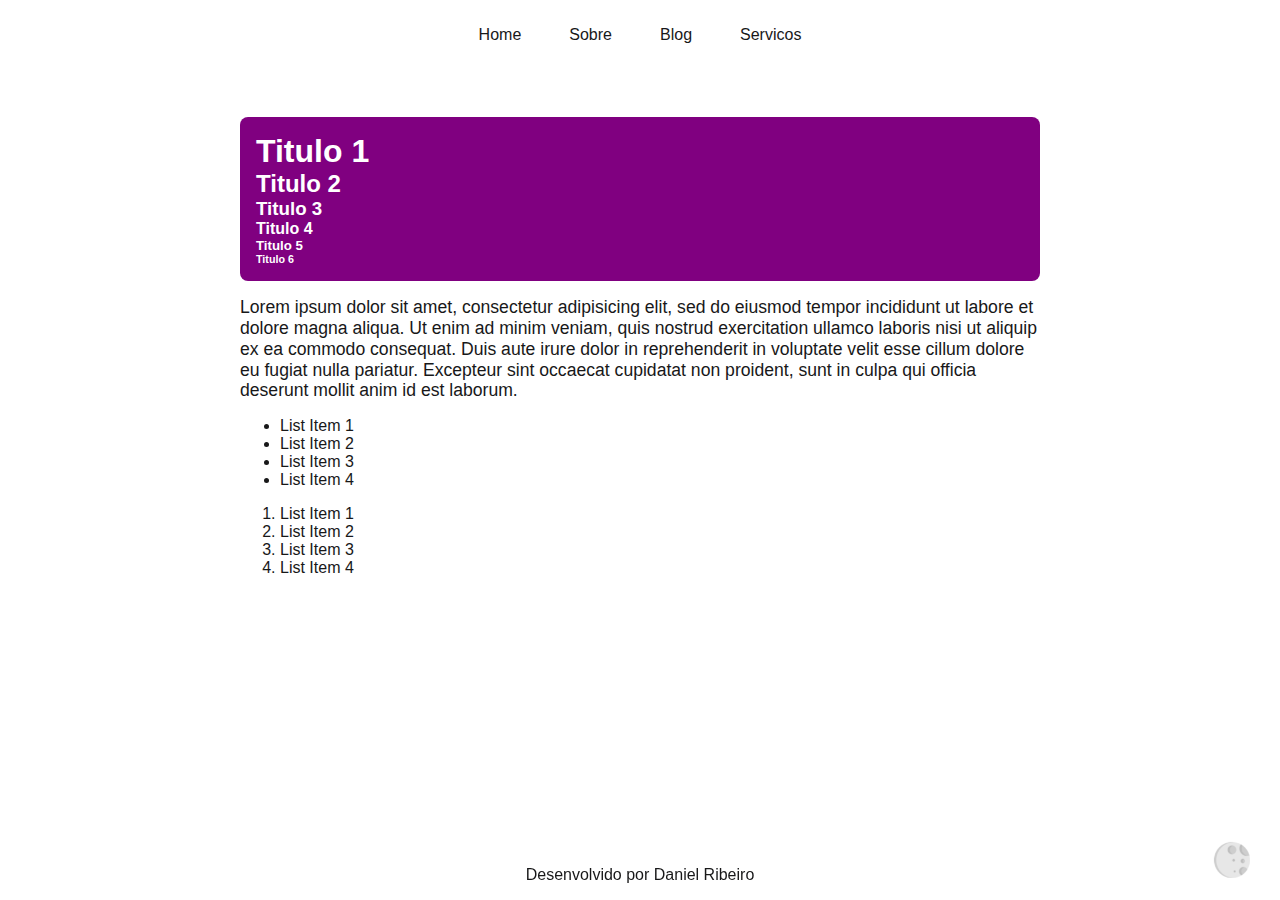
==== index.html @ e82dd0a0 "Arquivos iniciais" ====
<!DOCTYPE html>
<html lang="en" dir="ltr">
  <head>
    <meta charset="utf-8">
    <title>Daniel Ribeiro Developer</title>

    <link rel="stylesheet" href="styles.css">

    <script src="scripts.js" deferr></script>
  </head>
  <body>
    <nav>
      <a href="#">Home</a>
      <a href="#">Sobre</a>
      <a href="#">Blog</a>
      <a href="#">Servicos</a>
    </nav>

    <article class="content">
      <header>
        <h1>Titulo 1</h1>
        <h2>Titulo 2</h2>
        <h3>Titulo 3</h3>
        <h4>Titulo 4</h4>
        <h5>Titulo 5</h5>
        <h6>Titulo 6</h6>
      </header>

      <p>Lorem ipsum dolor sit amet, consectetur adipisicing elit, sed do eiusmod tempor incididunt ut labore et dolore magna aliqua. Ut enim ad minim veniam, quis nostrud exercitation ullamco laboris nisi ut aliquip ex ea commodo consequat. Duis aute irure dolor in reprehenderit in voluptate velit esse cillum dolore eu fugiat nulla pariatur. Excepteur sint occaecat cupidatat non proident, sunt in culpa qui officia deserunt mollit anim id est laborum.</p>

      <ul>
        <li>List Item 1</li>
        <li>List Item 2</li>
        <li>List Item 3</li>
        <li>List Item 4</li>
      </ul>

      <ol>
        <li>List Item 1</li>
        <li>List Item 2</li>
        <li>List Item 3</li>
        <li>List Item 4</li>
      </ol>
    </article>

    <footer>
      <p>Desenvolvido por <a href="#">Daniel Ribeiro</a></p>
      <button class="toggle-mode">
        <img src="moon.png" alt="Alterar Modo">
      </button>
    </footer>
  </body>
</html>
---- styles.css ----
:root {
  --color: #181819;
  --background: white;
  --link: #181819;
  --primary: purple;
  --secondary: #770c44;
}

* {
  box-sizing: border-box;
  margin: 0;
  transition: all 0.3s;
  color: var(--color);
  font-family: sans-serif;
}

html, body {
  padding: 0;
  margin: 0;
  height: 100vh;
  width: 100vw;
}

body {
  background: var(--background);
}
  body.dark {
    --color: #cecece;
    --background: #181819;
    --link: white;
    --primary: purple;
    --secondary: #770c44;
  }

nav {
  padding: 1rem 2rem;
  display: flex;
  flex-direction: row;
  justify-content: center;
  align-items: center;
  gap: 1rem;
}

nav a {
  text-decoration: none;
  padding: 0.6rem 1rem;
  border-radius: 4px;
}
  nav a:hover {
    background: var(--link);
    color: var(--background);
  }

article {
  padding: 3rem 15rem;
  display: flex;
  flex-direction: column;
  gap: 1rem;
}
  article header {
    background: var(--primary);
    padding: 1rem;
    border-radius: 8px;
  }
    article header * {
      color: var(--background);
    }
    article header:hover {
      background: var(--secondary);
    }
    article header:hover * {
      transition: all 0.6s ease-in-out;
    }
    article header:hover h2 {
      margin-left: 1rem;
    }
    article header:hover h3 {
      margin-left: 2rem;
    }
    article header:hover h4 {
      margin-left: 3rem;
    }
    article header:hover h5 {
      margin-left: 4rem;
    }
    article header:hover h6 {
      margin-left: 5rem;
    }

  article p {
    font-size: 1.1rem;
    line-height: 1.3rem;
  }

footer {
  position: fixed;
  bottom: 0;
  width: 100%;
  padding: 1rem;

  display: flex;
  flex-direction: row;
  justify-content: center;
  align-items: center;
}
  footer p {
    width: auto;
    text-align: center;
  }
    footer p a {
      text-decoration: none;
    }
      footer p a:hover {
        text-decoration: underline;
      }

  footer button {
    position: absolute;
    right: 1.5rem;
    bottom: 1rem;
    width: 3rem;
    height: 3rem;
    border-radius: 50%;
    background: transparent;
    cursor: pointer;
    border: none;
  }
    footer button:hover {
      transform: translateY(-15px);
    }

    footer button img {
      width: 100%;
      height: 100%;
      object-fit: contain;
    }
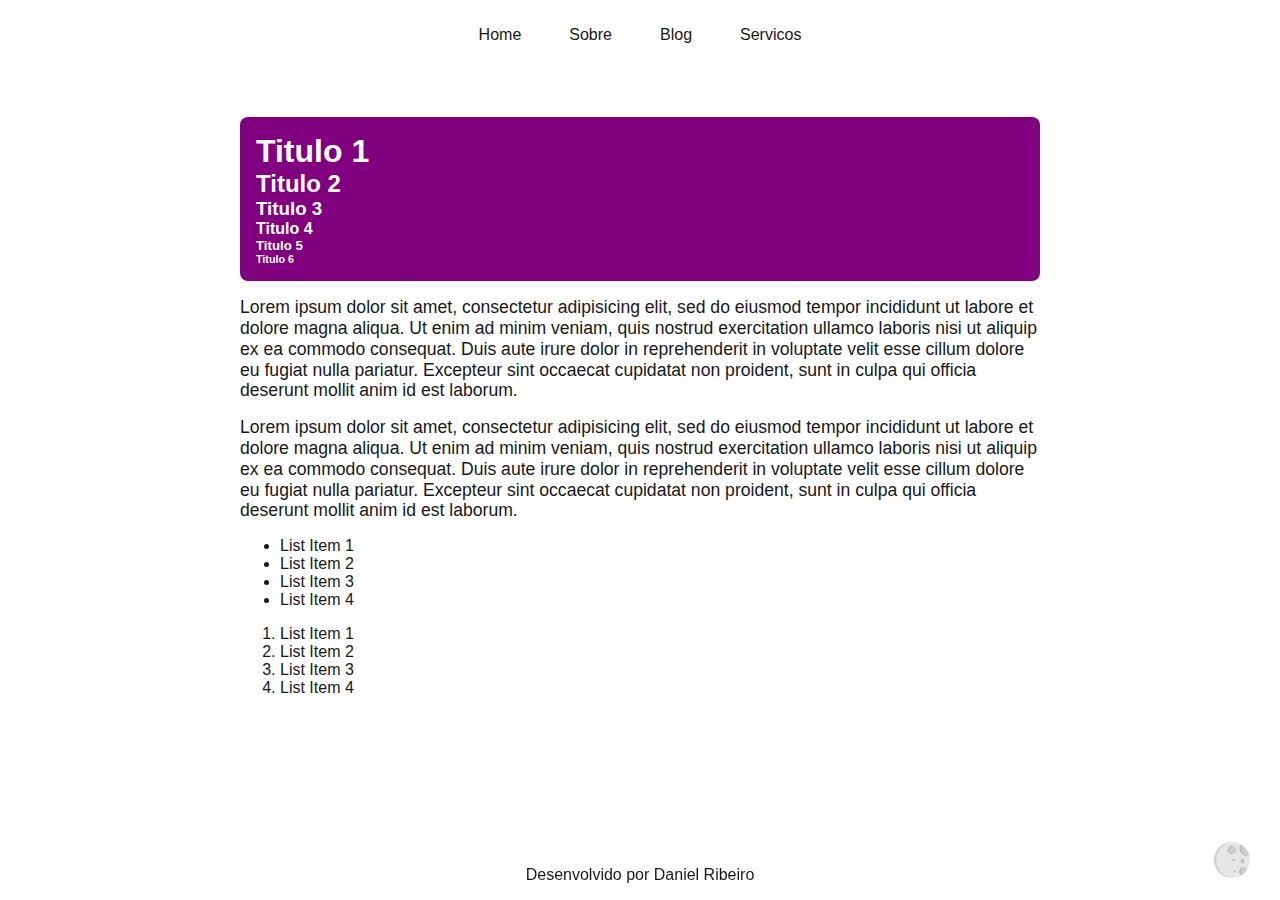
==== commit 2a8b726e: "limpando repositorio" ====
--- a/index.html
+++ b/index.html
@@ -4,9 +4,9 @@
     <meta charset="utf-8">
     <title>Daniel Ribeiro Developer</title>
 
-    <link rel="stylesheet" href="styles.css">
+    <link rel="stylesheet" href="assets/css/styles.css">
 
-    <script src="scripts.js" deferr></script>
+    <script src="assets/js/scripts.js" deferr></script>
   </head>
   <body>
     <nav>
@@ -27,6 +27,7 @@
       </header>
 
       <p>Lorem ipsum dolor sit amet, consectetur adipisicing elit, sed do eiusmod tempor incididunt ut labore et dolore magna aliqua. Ut enim ad minim veniam, quis nostrud exercitation ullamco laboris nisi ut aliquip ex ea commodo consequat. Duis aute irure dolor in reprehenderit in voluptate velit esse cillum dolore eu fugiat nulla pariatur. Excepteur sint occaecat cupidatat non proident, sunt in culpa qui officia deserunt mollit anim id est laborum.</p>
+      <p>Lorem ipsum dolor sit amet, consectetur adipisicing elit, sed do eiusmod tempor incididunt ut labore et dolore magna aliqua. Ut enim ad minim veniam, quis nostrud exercitation ullamco laboris nisi ut aliquip ex ea commodo consequat. Duis aute irure dolor in reprehenderit in voluptate velit esse cillum dolore eu fugiat nulla pariatur. Excepteur sint occaecat cupidatat non proident, sunt in culpa qui officia deserunt mollit anim id est laborum.</p>
 
       <ul>
         <li>List Item 1</li>
@@ -46,7 +47,7 @@
     <footer>
       <p>Desenvolvido por <a href="#">Daniel Ribeiro</a></p>
       <button class="toggle-mode">
-        <img src="moon.png" alt="Alterar Modo">
+        <img src="assets/img/moon.png" alt="Alterar Modo">
       </button>
     </footer>
   </body>
--- a/assets/css/styles.css
+++ b/assets/css/styles.css
@@ -0,0 +1,136 @@
+:root {
+  --color: #181819;
+  --background: white;
+  --link: #181819;
+  --primary: purple;
+  --secondary: #770c44;
+}
+
+* {
+  box-sizing: border-box;
+  margin: 0;
+  transition: all 0.3s;
+  color: var(--color);
+  font-family: sans-serif;
+}
+
+html, body {
+  padding: 0;
+  margin: 0;
+  height: 100vh;
+  width: 100vw;
+}
+
+body {
+  background: var(--background);
+}
+  body.dark {
+    --color: #cecece;
+    --background: #181819;
+    --link: white;
+    --primary: purple;
+    --secondary: #770c44;
+  }
+
+nav {
+  padding: 1rem 2rem;
+  display: flex;
+  flex-direction: row;
+  justify-content: center;
+  align-items: center;
+  gap: 1rem;
+}
+
+nav a {
+  text-decoration: none;
+  padding: 0.6rem 1rem;
+  border-radius: 4px;
+}
+  nav a:hover {
+    background: var(--link);
+    color: var(--background);
+  }
+
+article {
+  padding: 3rem 15rem;
+  display: flex;
+  flex-direction: column;
+  gap: 1rem;
+}
+  article header {
+    background: var(--primary);
+    padding: 1rem;
+    border-radius: 8px;
+  }
+    article header * {
+      color: var(--background);
+    }
+    article header:hover {
+      background: var(--secondary);
+    }
+    article header:hover * {
+      transition: all 0.6s ease-in-out;
+    }
+    article header:hover h2 {
+      margin-left: 1rem;
+    }
+    article header:hover h3 {
+      margin-left: 2rem;
+    }
+    article header:hover h4 {
+      margin-left: 3rem;
+    }
+    article header:hover h5 {
+      margin-left: 4rem;
+    }
+    article header:hover h6 {
+      margin-left: 5rem;
+    }
+
+  article p {
+    font-size: 1.1rem;
+    line-height: 1.3rem;
+  }
+
+footer {
+  position: fixed;
+  bottom: 0;
+  width: 100%;
+  padding: 1rem;
+
+  display: flex;
+  flex-direction: row;
+  justify-content: center;
+  align-items: center;
+}
+  footer p {
+    width: auto;
+    text-align: center;
+  }
+    footer p a {
+      text-decoration: none;
+    }
+      footer p a:hover {
+        text-decoration: underline;
+      }
+
+  footer button {
+    position: absolute;
+    right: 1.5rem;
+    bottom: 1rem;
+    width: 3rem;
+    height: 3rem;
+    border-radius: 50%;
+    background: transparent;
+    cursor: pointer;
+    border: none;
+  }
+    footer button:hover {
+      transform: translateY(-15px);
+    }
+
+    footer button img {
+      width: 100%;
+      height: 100%;
+      object-fit: contain;
+    }
